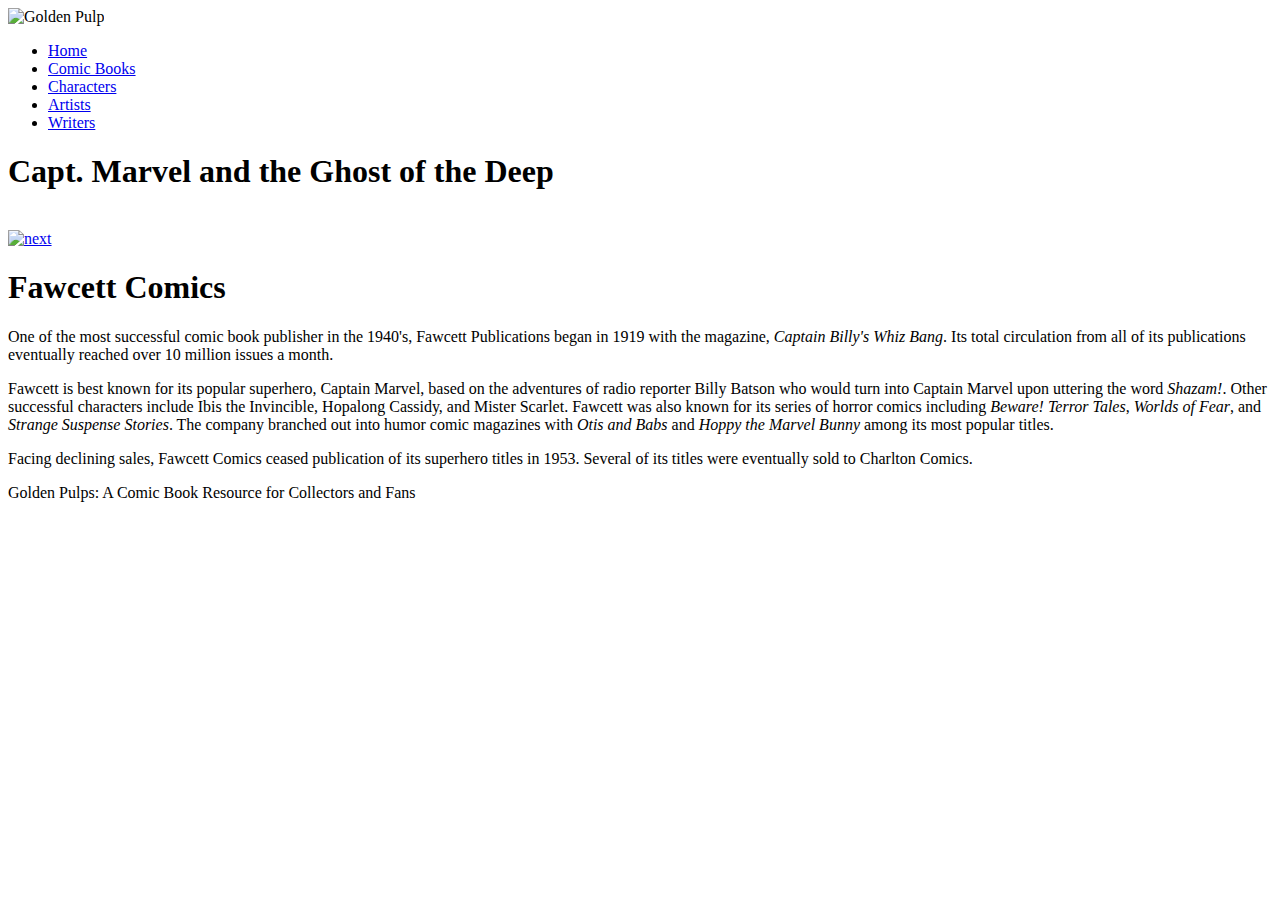
==== index.html @ 88993c66 "Just getting started" ====
<!DOCTYPE html>
<html>
<head>
   <!--
          New Perspectives on HTML5 and CSS3, 7th Edition
          Tutorial 5
          Case Problem 1
          
          Ghost of the Deep Cover Page
          Author: 
          Date:   
      
          Filename: gp_cover.html
         -->
   
   <title>Ghost of the Deep Cover Page</title>
   <meta charset="utf-8" />
   <meta name="viewport" content="width=device-width, initial scale=1.0" />
   <link rel="stylesheet" href="gp_reset.css" media="all" />
   <link rel="stylesheet" href="gp_layout.css" media="screen" />
   <link rel="stylesheet" href="gp_print.css" media="print" />   
   
</head>

<body>
   <header>
      <img src="gp_logo.png" alt="Golden Pulp" />
   </header>
   <nav class="horizontal">
      <ul>
         <li><a href="#">Home</a></li>
         <li><a href="#">Comic Books</a></li>
         <li><a href="#">Characters</a></li>
         <li><a href="#">Artists</a></li>
         <li><a href="#">Writers</a></li>
      </ul>
   </nav>
   
   <section id="sheet">
      <h1>Capt. Marvel and the Ghost of the Deep</h1>
      <img src="gp_panel01.png" class="panel size1" alt="" />
      <footer>
            <a href="gp_page1.html"><img src="gp_next.png" alt="next" /></a>
      </footer>
   </section>
   
   <article>
      <h1>Fawcett Comics</h1>
      <p>One of the most successful comic book publisher in the 1940's, Fawcett Publications 
         began in 1919 with the magazine, <cite>Captain Billy's Whiz Bang</cite>. Its total
         circulation from all of its publications eventually reached over 10 million issues
         a month.</p>
      <p>Fawcett is best known for its popular superhero, Captain Marvel, based on the
         adventures of radio reporter Billy Batson who would turn into Captain Marvel
         upon uttering the word <em>Shazam!</em>. Other successful characters include
         Ibis the Invincible, Hopalong Cassidy, and Mister Scarlet. Fawcett was also known 
         for its series of horror comics including <cite>Beware! Terror Tales</cite>, 
         <cite>Worlds of Fear</cite>, and <cite>Strange Suspense Stories</cite>. The
         company branched out into humor comic magazines with <cite>Otis and Babs</cite> 
         and <cite>Hoppy the Marvel Bunny</cite> among its most popular titles.</p>
      <p>Facing declining sales, Fawcett Comics ceased publication of its superhero
         titles in 1953. Several of its titles were eventually sold to Charlton
         Comics.</p>
   </article>
   
   <footer>
      Golden Pulps: A Comic Book Resource for Collectors and Fans
   </footer>
   
</body>
</html>
---- gp_layout.css ----
@charset "utf-8";

/*
   New Perspectives on HTML5 and CSS3, 7th Edition
   Tutorial 5
   Case Problem 1
   
   Author:   
   Date:     
   
   Filename: gp_layout.css

   This file contains the layout styles and media
   queries used with sample pages from the Golden
   Pulps website.

*/


/* Import Basic Design Styles Used on All Screens */

@import url("gp_designs.css");

/* Flex Layout Styles */





/* ============================================
	Mobile Devices: 0 - 480 pixels
   ============================================
*/




/* ===================================================
	Tablet and Desktop Devices: Greater than 480 pixels
   ===================================================
*/
---- gp_print.css ----
@charset "utf-8";
/*
   New Perspectives on HTML5 and CSS3, 7th Edition
   Tutorial 5
   Case Problem 1
   
   Author:   
   Date:     
   
   Filename: gp_print.css

   This file contains the printer styles used with the sample
   comic book pages from Golden Pulps.

*/



/* Hidden Objects */







/* Comic Book Sheet Styles */
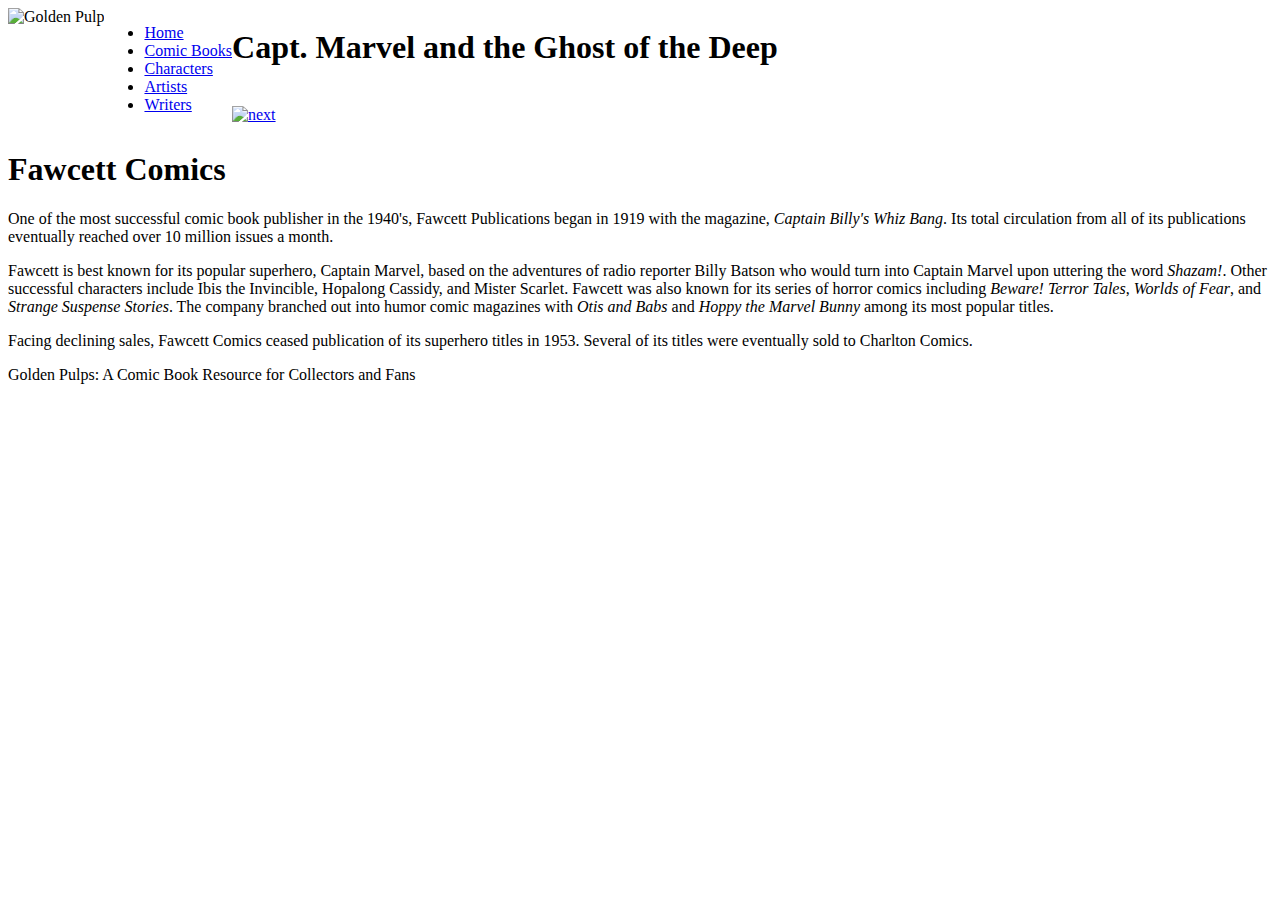
==== commit 8c3558a9: "Started CSS" ====
--- a/index.html
+++ b/index.html
@@ -7,8 +7,8 @@
           Case Problem 1
           
           Ghost of the Deep Cover Page
-          Author: 
-          Date:   
+          Author: Millione Johnson
+          Date:   11/29/18 
       
           Filename: gp_cover.html
          -->
--- a/gp_layout.css
+++ b/gp_layout.css
@@ -5,8 +5,8 @@
    Tutorial 5
    Case Problem 1
    
-   Author:   
-   Date:     
+ Author: Millione Johnson
+ Date:   11/29/18   
    
    Filename: gp_layout.css
 
@@ -23,8 +23,16 @@
 
 /* Flex Layout Styles */
 
+body {
+    display:-webkit-flex;
+    display: flex;
+    -webkit-flex-flow: row wrap;
+   flex-flow: row wrap;
+}
 
+section#sheet {
 
+}
 
 
 /* ============================================
--- a/gp_print.css
+++ b/gp_print.css
@@ -18,7 +18,7 @@
 
 /* Hidden Objects */
 
-
+ 
 
 
 
